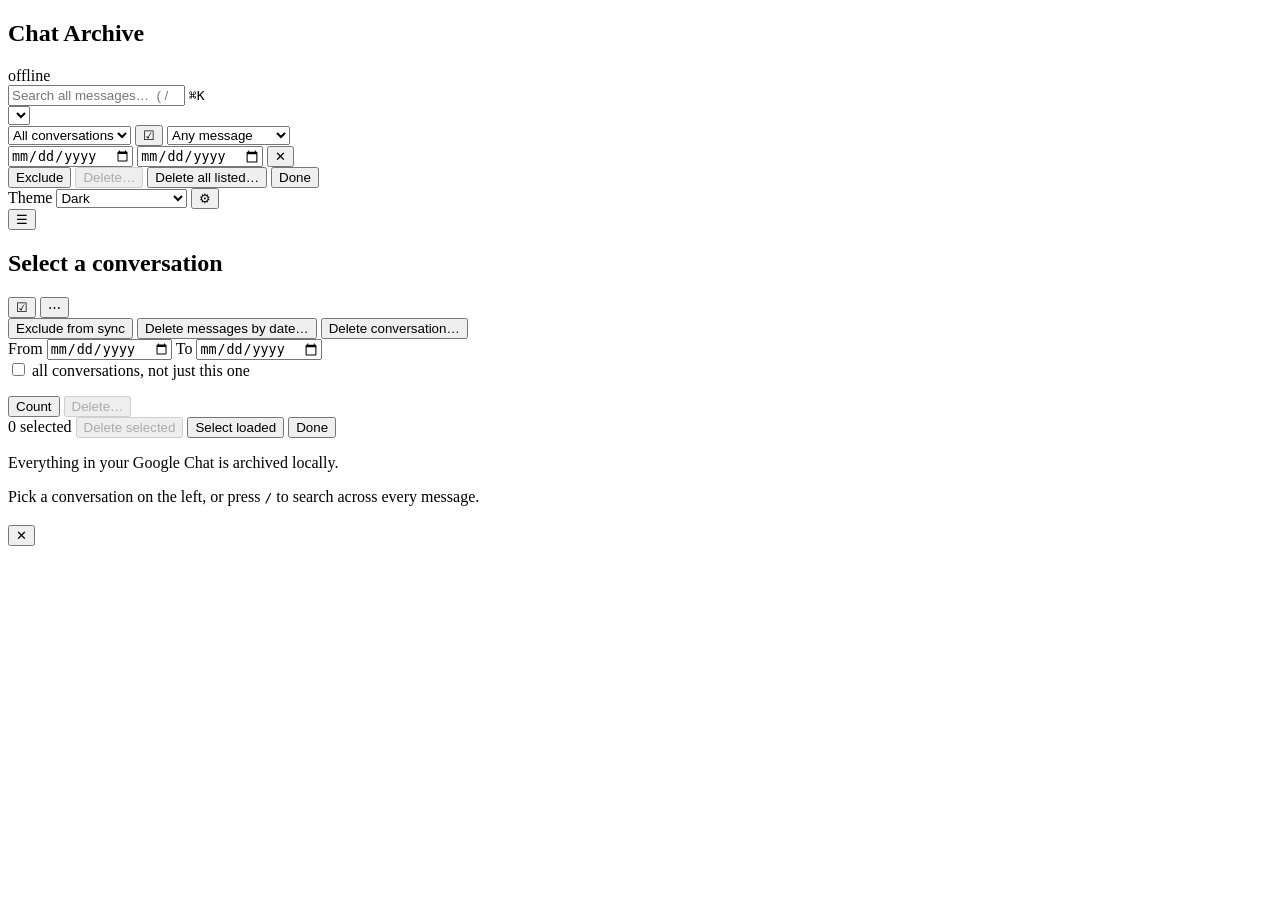
==== src/gchat_archive/web/index.html @ 9df74708 "gchat-archive 0.1.0: local searchable Google Chat archive - incremental Chat sync into append-only J" ====
<!DOCTYPE html>
<html lang="en" data-theme="dark">
<head>
<meta charset="utf-8">
<meta name="viewport" content="width=device-width, initial-scale=1">
<title>Chat Archive</title>
<link rel="stylesheet" href="/styles.css">
<script>
  /* Apply the saved theme before first paint so there is no flash of the wrong palette.
     Unknown values (e.g. a theme that has since been removed) fall back to dark. */
  try {
    var THEMES = ["dark", "apple", "microsoft", "minimalist", "earthy", "corporate", "vibrant", "luxury"];
    var savedTheme = localStorage.getItem("chatArchiveTheme");
    if (savedTheme && THEMES.indexOf(savedTheme) !== -1) {
      document.documentElement.dataset.theme = savedTheme;
    } else if (savedTheme) {
      localStorage.removeItem("chatArchiveTheme");
    }
  } catch (e) { /* private mode: keep the default */ }
</script>
</head>
<body>
<div id="app">
  <aside id="sidebar">
    <div class="brand">
      <span class="dot"></span>
      <div>
        <h1>Chat Archive</h1>
        <span id="acct" class="subtle">offline</span>
      </div>
    </div>

    <div class="searchbar">
      <input id="search" type="search" placeholder="Search all messages…  ( / )" autocomplete="off" spellcheck="false">
      <kbd>⌘K</kbd>
      <div id="suggest" class="suggest hidden"></div>
    </div>

    <div class="catbar">
      <select id="account-filter" class="hidden" title="Which accounts to search"></select>
    </div>

    <div class="catbar">
      <select id="category" title="Conversation type">
        <option value="all">All conversations</option>
        <option value="SPACE">Spaces</option>
        <option value="GROUP_CHAT">Group chats</option>
        <option value="DIRECT_MESSAGE">Direct messages</option>
        <option value="BOT">Bots</option>
      </select>
      <button id="space-select" class="iconbtn" title="Select conversations to delete or exclude" aria-label="Select conversations">☑</button>
      <select id="attach" title="Filter by attachments">
        <option value="any">Any message</option>
        <option value="with">Has attachments</option>
        <option value="without">No attachments</option>
      </select>
    </div>

    <div class="datebar">
      <input type="date" id="date-from" title="From date" aria-label="From date">
      <input type="date" id="date-to" title="To date" aria-label="To date">
      <button id="date-clear" class="dateclear hidden" title="Clear date range">✕</button>
    </div>

    <div id="spacebar" class="spacebar hidden">
      <span id="spacecount" class="subtle"></span>
      <button id="space-exclude">Exclude</button>
      <button id="space-delete" class="danger" disabled>Delete…</button>
      <button id="space-delete-all" class="danger">Delete all listed…</button>
      <button id="space-done">Done</button>
    </div>

    <div id="spaces" class="space-list"></div>

    <div class="themebar">
      <label for="theme">Theme</label>
      <select id="theme">
        <option value="dark">Dark</option>
        <option value="apple">Apple</option>
        <option value="microsoft">Microsoft</option>
        <option value="minimalist">Modern Minimalist</option>
        <option value="earthy">Warm &amp; Earthy</option>
        <option value="corporate">Corporate Trust</option>
        <option value="vibrant">Vibrant &amp; Playful</option>
        <option value="luxury">Quiet Luxury</option>
      </select>
      <button id="settings-btn" class="iconbtn" title="Settings" aria-label="Settings">⚙</button>
    </div>

    <footer id="stats" class="subtle"></footer>
  </aside>

  <main id="main">
    <header id="conv-head">
      <div class="title-row">
        <button id="nav-toggle" class="iconbtn navbtn" title="Conversations" aria-label="Show conversations">☰</button>
        <h2 id="conv-title">Select a conversation</h2>
        <span id="conv-badge" class="badge"></span>
        <button id="act-select" class="iconbtn hidden" title="Select messages to delete">☑</button>
        <button id="conv-menu" class="iconbtn hidden" title="Conversation actions">⋯</button>
      </div>
      <div id="conv-meta" class="subtle"></div>
      <div id="conv-actions" class="menu hidden">
        <button id="act-exclude">Exclude from sync</button>
        <button id="act-range" class="danger">Delete messages by date…</button>
        <button id="act-delete" class="danger">Delete conversation…</button>
      </div>
      <div id="range-panel" class="menu hidden">
        <div class="range-row">
          <label>From <input id="range-from" type="date"></label>
          <label>To <input id="range-to" type="date"></label>
        </div>
        <label class="range-scope"><input id="range-all" type="checkbox"> all conversations, not just this one</label>
        <p id="range-status" class="subtle"></p>
        <div class="range-actions">
          <button id="range-count">Count</button>
          <button id="range-delete" class="danger" disabled>Delete…</button>
        </div>
      </div>
    </header>

    <div id="selbar" class="hidden">
      <span id="selcount">0 selected</span>
      <button id="sel-delete" class="danger" disabled>Delete selected</button>
      <button id="sel-all">Select loaded</button>
      <button id="sel-cancel">Done</button>
    </div>

    <div id="pane">
      <div id="empty" class="empty">
        <p>Everything in your Google Chat is archived locally.</p>
        <p class="subtle">Pick a conversation on the left, or press <kbd>/</kbd> to search across every message.</p>
      </div>
      <div id="messages"></div>
      <div id="results" class="hidden"></div>
    </div>
  </main>
</div>
<div id="scrim" class="scrim"></div>
<div id="modal" class="modal hidden">
  <div class="modal-card">
    <header class="modal-head">
      <h3 id="modal-title"></h3>
      <button id="modal-close" class="iconbtn" title="Close">✕</button>
    </header>
    <div id="modal-body"></div>
  </div>
</div>
<div id="toast" class="toast hidden"></div>
<script src="/app.js"></script>
</body>
</html>
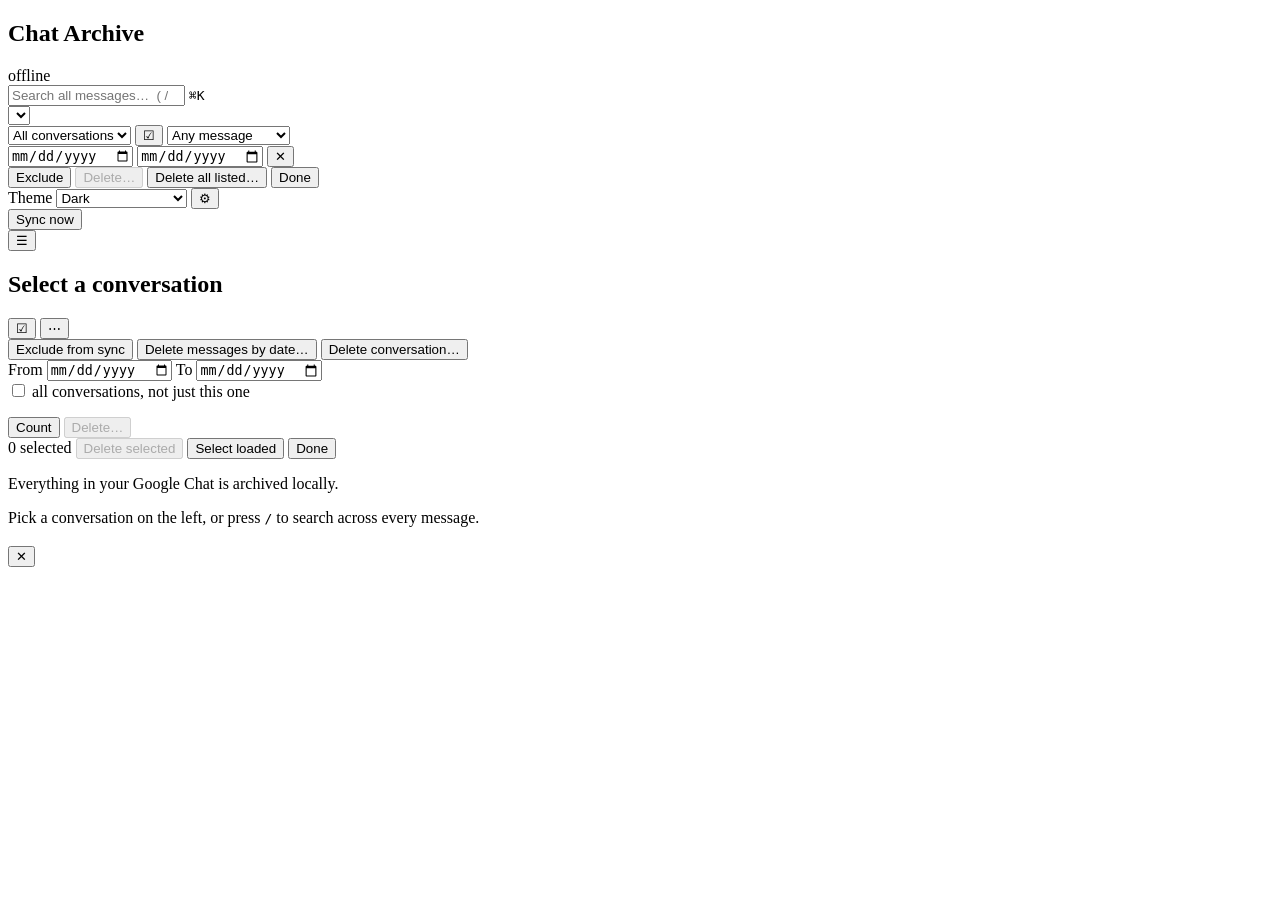
==== commit 37bdc53b: "fix: sync crashed with ModuleNotFoundError: requests google-auth refreshes tokens through google.aut" ====
--- a/src/gchat_archive/web/index.html
+++ b/src/gchat_archive/web/index.html
@@ -88,6 +88,11 @@
     </div>
 
     <footer id="stats" class="subtle"></footer>
+
+    <div class="syncbar">
+      <button id="sync-now" class="primary">Sync now</button>
+      <span id="sync-state" class="subtle"></span>
+    </div>
   </aside>
 
   <main id="main">
